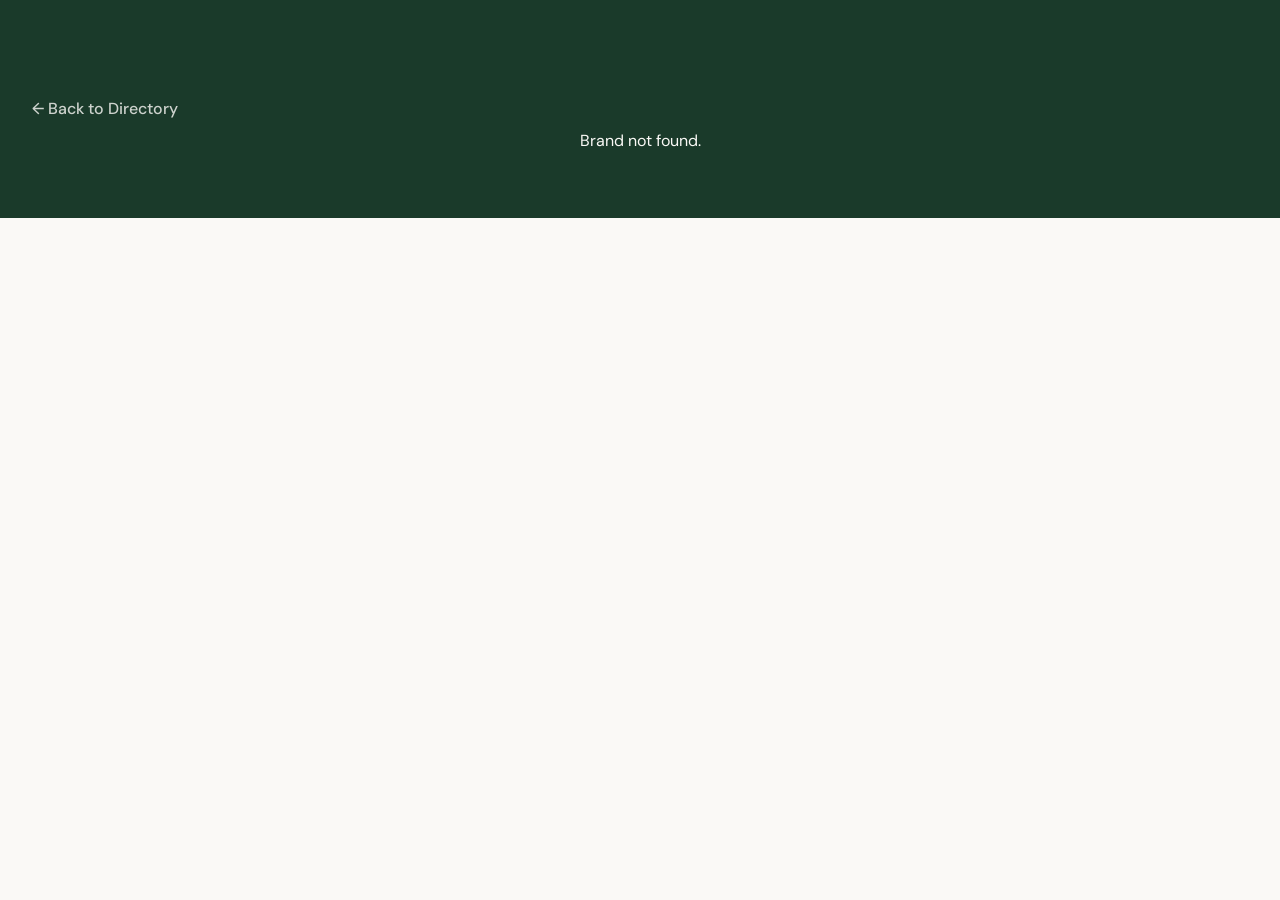
==== brand.html @ 37be6141 "feat: purge test assumptions and integrate transparent paragraph explanations describing all pillar " ====
<!DOCTYPE html>
<html lang="en">
<head>
    <meta charset="UTF-8">
    <meta name="viewport" content="width=device-width, initial-scale=1.0">
    <title>Brand Scorecard | ThreadGrade</title>
    <link rel="preconnect" href="https://fonts.googleapis.com">
    <link rel="preconnect" href="https://fonts.gstatic.com" crossorigin>
    <link href="https://fonts.googleapis.com/css2?family=Caveat:wght@400;600;700&family=DM+Sans:ital,opsz,wght@0,9..40,300;0,9..40,400;0,9..40,500;0,9..40,600;0,9..40,700;1,9..40,400&display=swap" rel="stylesheet">
    <link rel="stylesheet" href="css/app.css">
    <!-- Inline styles to copy the base variables and nav from index.html -->
    <style>
        :root {
            --forest: #1a3a2a;
            --green-dark: #2d5a3d;
            --green-mid: #3d7a52;
            --green-bright: #4CAF50;
            --green-light: #e8f5e9;
            --green-pale: #f1f8f2;
            --cream: #faf9f6;
            --warm-white: #fefdfb;
            --ink: #1a1a1a;
            --text: #2d2d2d;
            --text-light: #5a5a5a;
            --text-muted: #8a8a8a;
            --accent: #e85d26;
            --grade-a: #2d7a3d;
            --grade-b: #4CAF50;
            --grade-c: #F9A825;
            --grade-d: #e85d26;
            --grade-f: #c62828;
            --shadow-sm: 0 1px 3px rgba(0,0,0,0.06);
            --shadow-md: 0 4px 12px rgba(0,0,0,0.08);
            --shadow-lg: 0 8px 30px rgba(0,0,0,0.1);
        }
        * { margin: 0; padding: 0; box-sizing: border-box; }
        body { font-family: 'DM Sans', sans-serif; color: var(--text); background: var(--cream); line-height: 1.6; }
        .hidden { display: none !important; }
        
        /* Progress Bars */
        .progress-group { margin-bottom: 1.5rem; }
        .progress-label { display: flex; justify-content: space-between; margin-bottom: 0.5rem; font-weight: 600; font-size: 0.95rem; }
        .progress-bar-bg { width: 100%; height: 16px; background: #e0e0e0; border-radius: 8px; overflow: hidden; }
        .progress-bar-fill { height: 100%; width: 0%; border-radius: 8px; transition: width 1s ease-in-out; }
        
        /* Bar Colors */
        .fill-a { background: var(--grade-a); }
        .fill-b { background: var(--grade-b); }
        .fill-c { background: var(--grade-c); }
        .fill-d { background: var(--grade-d); }
        .fill-f { background: var(--grade-f); }
    </style>
</head>
<body>
    
    <header class="sc-header">
        <a href="index.html#directory" class="back-link">&larr; Back to Directory</a>
        <div id="loader">Loading brand data...</div>
        
        <div id="sc-header-content" class="hidden">
            <div class="sc-meta"><span id="sc-price"></span> &middot; <span id="sc-cats"></span></div>
            <h1 class="sc-title" id="sc-name">Brand Name</h1>
            <div class="sc-grade-hero">
                <div class="badge" id="sc-badge">?</div>
                <div class="sc-score-text">Overall Score: <span id="sc-score">0</span>/100</div>
            </div>
        </div>
    </header>

    <main class="sc-container hidden" id="sc-main">
        
        <div id="sc-red-flags" class="sc-flags"></div>

        <div class="sc-card">
            <h2>Highlights & Concerns</h2>
            <div style="display: grid; grid-template-columns: repeat(auto-fit, minmax(300px, 1fr)); gap: 3rem;">
                <div>
                    <h3 style="margin-bottom: 1rem; color: var(--grade-a);">The Good</h3>
                    <ul class="hc-list highlights" id="sc-highlights"></ul>
                </div>
                <div>
                    <h3 style="margin-bottom: 1rem; color: var(--grade-f);">Needs Work</h3>
                    <ul class="hc-list concerns" id="sc-concerns"></ul>
                </div>
            </div>
        </div>

        <div class="sc-card">
            <h2>Pillar Breakdown <span>Score / 100</span></h2>
            <div class="dim-scores" style="display: block;">
                
                <div class="progress-group">
                    <div class="progress-label">
                        <span>PLANET (Materials, Circularity, Traceability)</span>
                        <span id="ds-planet-val">0/100</span>
                    </div>
                    <div class="progress-bar-bg">
                        <div class="progress-bar-fill" id="ds-planet-bar"></div>
                    </div>
                </div>

                <div class="progress-group">
                    <div class="progress-label">
                        <span>PEOPLE (Labor, Safety, Open Supply)</span>
                        <span id="ds-people-val">0/100</span>
                    </div>
                    <div class="progress-bar-bg">
                        <div class="progress-bar-fill" id="ds-people-bar"></div>
                    </div>
                </div>

                <div class="progress-group">
                    <div class="progress-label">
                        <span>ANIMALS (Welfare, Tracing, Vegan Alternatives)</span>
                        <span id="ds-animals-val">0/100</span>
                    </div>
                    <div class="progress-bar-bg">
                        <div class="progress-bar-fill" id="ds-animals-bar"></div>
                    </div>
                </div>

            </div>
        </div>

        <div class="sc-card">
            <h2>Detailed Evaluation Summary</h2>
            <p id="sc-summary" style="color: var(--text-light); line-height: 1.6; font-size: 0.95rem;"></p>
        </div>

        <div class="sc-card">
            <h2>Data Sources Used</h2>
            <p style="color: var(--text-light); margin-bottom: 1rem;">This brand's rating is based on automated analysis of the following data sources:</p>
            <ul id="sc-sources" style="margin-left: 1.5rem; line-height: 1.8;"></ul>
        </div>
        
        <div class="sc-card" style="margin-top: 1rem; background: var(--green-pale); border: 1px solid var(--green-light);">
            <h2 style="color: var(--forest); margin-bottom: 1rem;">How is this score calculated?</h2>
            <p style="color: var(--text-light); font-size: 0.95rem; margin-bottom: 1rem;">
                ThreadGrade uses an independent algorithm to strip away "greenwashing" and grade brands strictly on publicly verified evidence across three global pillars:
            </p>
            <ul style="color: var(--text-light); font-size: 0.95rem; line-height: 1.6; margin-left: 1.5rem; margin-bottom: 1.5rem;">
                <li><strong>Planet (45%):</strong> Analyzes supply chain transparency (tier 1-3 factory disclosure), volume of verified sustainable materials (e.g. recycled polyester), microplastics mitigation policies, and complete garment circularity (take-back/resale programs).</li>
                <li><strong>People (40%):</strong> Evaluates verified payment of living wages (not just minimum wage), freedom of association, un-redacted supplier audit releases, and active scrutiny against government databases (like OSHA safety records and CBP Forced Labor flags).</li>
                <li><strong>Animals (15%):</strong> Tracks robust animal welfare certifications (Responsible Down Standard, ZQ Merino), outright bans on exotic skins and fur, and investments in vegan innovations to reduce biosphere dependencies.</li>
            </ul>
            <p style="color: var(--text-light); font-size: 0.9rem;">
                <em>Missing Data Policy:</em> If a brand fails to publicly publish data, our engine strictly assigns a neutral <strong>55/100 (C)</strong>. They must provide verified certifications to rise to an A or B, and will drop to a D or F if they trigger government safety/forced labor violations or score 0% on transparency indexes.
            </p>
        </div>
    </main>

    <script>
        document.addEventListener('DOMContentLoaded', async () => {
            const params = new URLSearchParams(window.location.search);
            const slug = params.get('slug');
            
            if (!slug) {
                document.getElementById('loader').innerText = "Brand not found.";
                return;
            }

            try {
                const response = await fetch(`data/site/brands/${slug}.json`);
                if (!response.ok) throw new Error('Network response was not ok');
                const brand = await response.json();
                
                // Populate DOM
                document.getElementById('sc-name').innerText = brand.name;
                document.getElementById('sc-price').innerText = brand.price_tier || '$$';
                document.getElementById('sc-cats').innerText = (brand.categories || []).join(' • ');
                
                const badge = document.getElementById('sc-badge');
                badge.innerText = brand.grade;
                badge.className = `badge ${brand.grade}`;
                
                document.getElementById('sc-score').innerText = brand.overall_score.toFixed(1);
                
                // Red Flags
                if (brand.red_flags && brand.red_flags.length > 0) {
                    const flagsHTML = brand.red_flags.map(f => `
                        <div class="sc-flag">
                            <div class="sc-flag-icon">🚩</div>
                            <div>
                                <div class="sc-flag-title">${f.dimension} CRITICAL CONCERN</div>
                                <div class="sc-flag-desc">${f.description}</div>
                            </div>
                        </div>
                    `).join('');
                    document.getElementById('sc-red-flags').innerHTML = flagsHTML;
                }
                
                // Dimensions (Planet, People, Animals)
                if (brand.dimensions) {
                    const updateBar = (id, data) => {
                        if (!data) return;
                        document.getElementById(`${id}-val`).innerText = `${data.score.toFixed(1)} / 100`;
                        const bar = document.getElementById(`${id}-bar`);
                        // Set width
                        setTimeout(() => { bar.style.width = `${data.score}%`; }, 100);
                        // Set color grade
                        bar.className = `progress-bar-fill fill-${data.grade.toLowerCase()}`;
                    };

                    updateBar('ds-planet', brand.dimensions.planet);
                    updateBar('ds-people', brand.dimensions.people);
                    updateBar('ds-animals', brand.dimensions.animals);
                }
                
                // Summary Text
                if (brand.summary) {
                    document.getElementById('sc-summary').innerText = brand.summary;
                } else {
                    document.getElementById('sc-summary').innerText = "An automated evaluation summary is not currently available for this brand.";
                }
                
                // Highlights & Concerns
                const highlightsHTML = (brand.highlights || []).map(h => `<li>${h}</li>`).join('');
                document.getElementById('sc-highlights').innerHTML = highlightsHTML || `<li style="color:#888;">No positive highlights found in data.</li>`;
                
                const concernsHTML = (brand.concerns || []).map(c => `<li>${c}</li>`).join('');
                document.getElementById('sc-concerns').innerHTML = concernsHTML || `<li style="color:#888;">No major concerns found.</li>`;
                
                // Sources
                const sourcesStr = (brand.data_sources || []).map(s => `<li><code>${s}</code></li>`).join('');
                document.getElementById('sc-sources').innerHTML = sourcesStr || `<li>None (Default baseline applied)</li>`;

                // Reveal
                document.getElementById('loader').classList.add('hidden');
                document.getElementById('sc-header-content').classList.remove('hidden');
                document.getElementById('sc-main').classList.remove('hidden');

            } catch (error) {
                console.error('Error fetching brand data:', error);
                document.getElementById('loader').innerText = "Sorry, we couldn't load the data for this brand.";
            }
        });
    </script>
</body>
</html>
---- css/app.css ----
/* CSS for the Dynamic Directory and Scorecard */

/* ---- DIRECTORY CONTROLS ---- */
.directory-section { background: var(--cream); }

.directory-controls {
    display: flex;
    flex-wrap: wrap;
    gap: 1.5rem;
    margin-bottom: 2.5rem;
    align-items: center;
    justify-content: space-between;
    background: var(--warm-white);
    padding: 1.5rem;
    border-radius: 12px;
    box-shadow: var(--shadow-sm);
    border: 1px solid rgba(0,0,0,0.04);
}

.search-wrap {
    flex: 1;
    min-width: 250px;
    position: relative;
}

#brand-search {
    width: 100%;
    padding: 0.9rem 1.2rem;
    border: 2px solid rgba(0,0,0,0.08);
    border-radius: 8px;
    font-family: inherit;
    font-size: 1rem;
    transition: all 0.2s;
    background: var(--cream);
}

#brand-search:focus {
    outline: none;
    border-color: var(--green-mid);
    background: white;
}

.filters-wrap {
    display: flex;
    gap: 1rem;
    flex-wrap: wrap;
}

.filter-select {
    padding: 0.8rem 2.5rem 0.8rem 1rem;
    border: 2px solid rgba(0,0,0,0.08);
    border-radius: 8px;
    font-family: inherit;
    font-size: 0.95rem;
    font-weight: 500;
    color: var(--text);
    background: var(--cream) url('data:image/svg+xml;utf8,<svg xmlns="http://www.w3.org/2000/svg" width="16" height="16" viewBox="0 0 24 24" fill="none" stroke="%233d7a52" stroke-width="2" stroke-linecap="round" stroke-linejoin="round"><polyline points="6 9 12 15 18 9"></polyline></svg>') no-repeat right 0.8rem center;
    appearance: none;
    cursor: pointer;
    transition: border-color 0.2s;
}

.filter-select:focus { outline: none; border-color: var(--green-mid); }
.filter-select:hover { border-color: rgba(0,0,0,0.15); }

/* ---- BRANDS GRID ---- */
.brands-grid {
    display: grid;
    grid-template-columns: repeat(auto-fill, minmax(280px, 1fr));
    gap: 1.5rem;
}

.brand-card-link { text-decoration: none; color: inherit; display: block; }
.brand-card {
    background: var(--warm-white);
    border-radius: 12px;
    padding: 1.5rem;
    border: 1px solid rgba(0,0,0,0.04);
    box-shadow: var(--shadow-sm);
    transition: all 0.3s ease;
    height: 100%;
    display: flex;
    flex-direction: column;
}

.brand-card:hover {
    transform: translateY(-4px);
    box-shadow: var(--shadow-lg);
    border-color: rgba(61, 122, 82, 0.2);
}

.bc-header {
    display: flex;
    justify-content: space-between;
    align-items: flex-start;
    margin-bottom: 1rem;
}

.bc-badge {
    width: 42px;
    height: 42px;
    border-radius: 10px;
    display: flex;
    align-items: center;
    justify-content: center;
    font-weight: 700;
    font-size: 1.2rem;
    color: white;
}
.bc-badge.A { background: var(--grade-a); }
.bc-badge.B { background: var(--grade-b); }
.bc-badge.C { background: var(--grade-c); color: var(--ink); }
.bc-badge.D { background: var(--grade-d); }
.bc-badge.F { background: var(--grade-f); }

.bc-price { font-family: 'Caveat', cursive; font-size: 1.2rem; color: var(--green-mid); font-weight: 600; }
.bc-name { font-weight: 700; font-size: 1.2rem; color: var(--forest); margin-bottom: 0.2rem; }
.bc-cats { font-size: 0.85rem; color: var(--text-muted); margin-bottom: 1rem; flex-grow: 1; }
.bc-score {
    font-size: 0.85rem;
    font-weight: 600;
    color: var(--text-light);
    border-top: 1px solid rgba(0,0,0,0.05);
    padding-top: 0.8rem;
    display: flex;
    justify-content: space-between;
    align-items: center;
}
.bc-score span { background: var(--green-pale); padding: 0.2rem 0.6rem; border-radius: 4px; color: var(--green-dark); }

/* ---- SCORECARD PAGE ---- */
.sc-header { background: var(--forest); color: var(--cream); padding: 8rem 2rem 4rem; text-align: center; }
.sc-meta { margin-bottom: 1rem; color: var(--green-bright); font-family: 'Caveat', cursive; font-size: 1.3rem; }
.sc-title { font-size: clamp(2.5rem, 5vw, 4rem); font-weight: 700; margin-bottom: 2rem; color: var(--cream); }
.sc-grade-hero {
    display: inline-flex;
    align-items: center;
    gap: 1rem;
    background: var(--warm-white);
    padding: 0.5rem 2rem 0.5rem 0.5rem;
    border-radius: 50px;
    color: var(--ink);
}
.sc-grade-hero .badge {
    width: 60px; height: 60px; border-radius: 50%; display: flex; align-items: center; justify-content: center;
    font-size: 2rem; font-weight: 700; color: white;
}
.sc-grade-hero .A { background: var(--grade-a); }
.sc-grade-hero .B { background: var(--grade-b); }
.sc-grade-hero .C { background: var(--grade-c); color: var(--ink); }
.sc-grade-hero .D { background: var(--grade-d); }
.sc-grade-hero .F { background: var(--grade-f); }
.sc-score-text { font-size: 1.2rem; font-weight: 600; }

.sc-container { max-width: 1000px; margin: -2rem auto 5rem; padding: 0 2rem; position: relative; z-index: 10; }

.sc-flags { margin-bottom: 2rem; }
.sc-flag {
    background: #FFEBEE; border-left: 4px solid var(--grade-f); border-radius: 8px; padding: 1.2rem 1.5rem;
    margin-bottom: 1rem; display: flex; gap: 1rem; align-items: flex-start; box-shadow: var(--shadow-sm);
}
.sc-flag-icon { font-size: 1.5rem; }
.sc-flag-title { font-weight: 700; color: #c62828; margin-bottom: 0.3rem; }
.sc-flag-desc { font-size: 0.95rem; color: var(--text); line-height: 1.5; }

.sc-card { background: var(--warm-white); border-radius: 16px; padding: 2.5rem; margin-bottom: 2rem; box-shadow: var(--shadow-md); border: 1px solid rgba(0,0,0,0.04); }
.sc-card h2 { font-size: 1.5rem; color: var(--forest); margin-bottom: 1.5rem; display: flex; justify-content: space-between; border-bottom: 2px solid var(--green-pale); padding-bottom: 1rem; }

.hc-list { list-style: none; display: flex; flex-direction: column; gap: 0.8rem; }
.hc-list li { display: flex; gap: 0.8rem; font-size: 1.05rem; line-height: 1.5; }
.hc-list.highlights li::before { content: '✅'; flex-shrink: 0; }
.hc-list.concerns li::before { content: '⚠️'; flex-shrink: 0; }

.dim-scores { display: grid; grid-template-columns: repeat(auto-fit, minmax(200px, 1fr)); gap: 1.5rem; margin-bottom: 2rem; }
.ds-box { background: var(--green-pale); padding: 1.5rem; border-radius: 12px; text-align: center; }
.ds-val { font-size: 2.5rem; font-weight: 700; color: var(--forest); margin-bottom: 0.2rem; }
.ds-label { font-size: 0.9rem; font-weight: 600; color: var(--green-mid); text-transform: uppercase; letter-spacing: 1px; }

.loading-state { text-align: center; padding: 3rem; color: var(--text-light); }
.empty-state { text-align: center; padding: 4rem 2rem; background: var(--warm-white); border-radius: 12px; }

/* ---- UTILS ---- */
.back-link {
    display: inline-flex; align-items: center; gap: 0.5rem; color: var(--cream); text-decoration: none;
    font-weight: 500; opacity: 0.8; transition: opacity 0.2s; position: absolute; top: 6rem; left: 2rem;
}
.back-link:hover { opacity: 1; text-decoration: underline; }

@media (max-width: 768px) {
    .sc-card { padding: 1.5rem; }
    .filters-wrap { width: 100%; display: grid; grid-template-columns: 1fr 1fr; }
    .filter-select { width: 100%; }
}
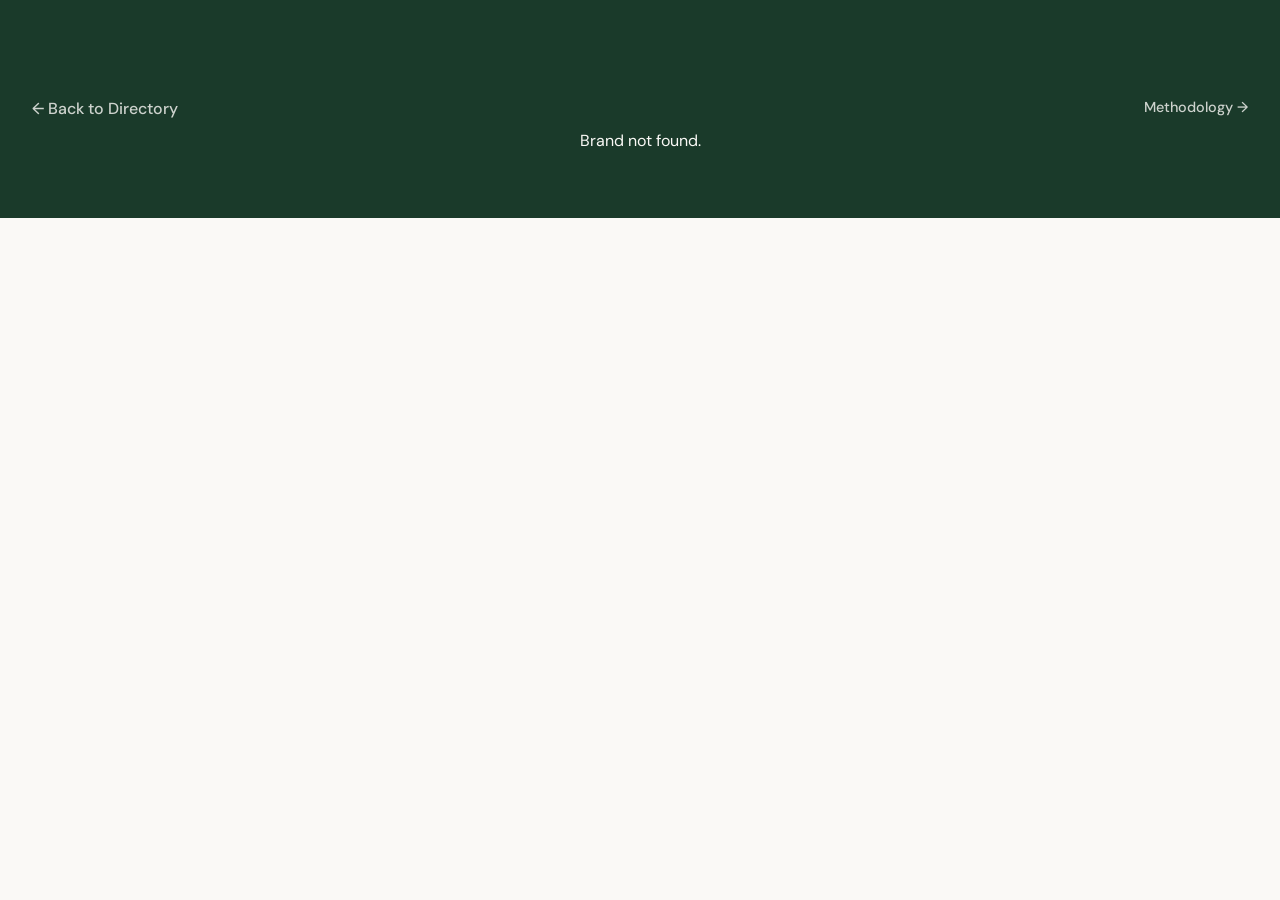
==== commit c8e5b7d4: "Add stats dashboard, brand comparison, methodology page, and enhanced cards - Homepage: live stats d" ====
--- a/brand.html
+++ b/brand.html
@@ -25,10 +25,11 @@
             --text-muted: #8a8a8a;
             --accent: #e85d26;
             --grade-a: #2d7a3d;
-            --grade-b: #4CAF50;
-            --grade-c: #F9A825;
-            --grade-d: #e85d26;
-            --grade-f: #c62828;
+            --grade-b: #649646;
+            --grade-c: #e5b32e;
+            --grade-d: #d97736;
+            --grade-f: #c0392b;
+            --grade-nr: #888888;
             --shadow-sm: 0 1px 3px rgba(0,0,0,0.06);
             --shadow-md: 0 4px 12px rgba(0,0,0,0.08);
             --shadow-lg: 0 8px 30px rgba(0,0,0,0.1);
@@ -49,12 +50,16 @@
         .fill-c { background: var(--grade-c); }
         .fill-d { background: var(--grade-d); }
         .fill-f { background: var(--grade-f); }
+        .fill-nr { background: var(--grade-nr); }
+
+        .badge.nr { background: var(--grade-nr); }
     </style>
 </head>
 <body>
     
     <header class="sc-header">
         <a href="index.html#directory" class="back-link">&larr; Back to Directory</a>
+        <a href="methodology.html" style="position:absolute;top:6rem;right:2rem;color:var(--cream);text-decoration:none;font-weight:500;opacity:0.8;font-size:0.9rem;transition:opacity 0.2s" onmouseover="this.style.opacity='1'" onmouseout="this.style.opacity='0.8'">Methodology &rarr;</a>
         <div id="loader">Loading brand data...</div>
         
         <div id="sc-header-content" class="hidden">
@@ -64,11 +69,19 @@
                 <div class="badge" id="sc-badge">?</div>
                 <div class="sc-score-text">Overall Score: <span id="sc-score">0</span>/100</div>
             </div>
+            <div id="sc-confidence" style="margin-top: 1rem; font-size: 0.85rem; color: var(--green-bright); opacity: 0.8;"></div>
         </div>
     </header>
 
     <main class="sc-container hidden" id="sc-main">
         
+        <div id="report-link-container" style="margin-bottom: 2rem; display: none;">
+            <a id="report-link" href="#" target="_blank" style="display: inline-flex; align-items: center; gap: 0.5rem; text-decoration: none; font-size: 0.85rem; padding: 0.5rem 1rem; background: var(--green-pale); color: var(--forest); border-radius: 6px; font-weight: 600; transition: all 0.2s ease;">
+                <svg width="16" height="16" viewBox="0 0 24 24" fill="none" stroke="currentColor" stroke-width="2" stroke-linecap="round" stroke-linejoin="round"><path d="M14 2H6a2 2 0 0 0-2 2v16a2 2 0 0 0 2 2h12a2 2 0 0 0 2-2V8z"></path><polyline points="14 2 14 8 20 8"></polyline><line x1="16" y1="13" x2="8" y2="13"></line><line x1="16" y1="17" x2="8" y2="17"></line><polyline points="10 9 9 9 8 9"></polyline></svg>
+                Verified source document: <span id="report-filename"></span> ↗
+            </a>
+        </div>
+
         <div id="sc-red-flags" class="sc-flags"></div>
 
         <div class="sc-card">
@@ -125,6 +138,12 @@
         <div class="sc-card">
             <h2>Detailed Evaluation Summary</h2>
             <p id="sc-summary" style="color: var(--text-light); line-height: 1.6; font-size: 0.95rem;"></p>
+        </div>
+
+        <div class="sc-card" id="sc-data-dive" style="display: none;">
+            <h2>Data Deep Dive</h2>
+            <p style="color: var(--text-light); margin-bottom: 1.5rem;">Here's the real data behind this score — every number comes from a public, verifiable source.</p>
+            <div id="sc-data-details" style="display: flex; flex-direction: column; gap: 1.5rem;"></div>
         </div>
 
         <div class="sc-card">
@@ -144,8 +163,13 @@
                 <li><strong>Animals (15%):</strong> Tracks robust animal welfare certifications (Responsible Down Standard, ZQ Merino), outright bans on exotic skins and fur, and investments in vegan innovations to reduce biosphere dependencies.</li>
             </ul>
             <p style="color: var(--text-light); font-size: 0.9rem;">
-                <em>Missing Data Policy:</em> If a brand fails to publicly publish data, our engine strictly assigns a neutral <strong>55/100 (C)</strong>. They must provide verified certifications to rise to an A or B, and will drop to a D or F if they trigger government safety/forced labor violations or score 0% on transparency indexes.
+                <em>Missing Data Policy:</em> If a brand refuses to publicly publish any verifiable supply chain or tracking data, ThreadGrade refuses to assign them a passing score and instead legally labels them as <strong>Unranked (NR)</strong>. Brands must provide transparent, public certifications to be officially graded on our scale, and they will immediately dive to a D or F if they trigger an OSHA or CBP Forced Labor penalty.
             </p>
+        </div>
+        <div id="sc-similar" class="sc-card" style="display: none;">
+            <h2>Compare with Similar Brands</h2>
+            <p style="color: var(--text-light); margin-bottom: 1rem;">See how this brand stacks up against others in the same price tier.</p>
+            <div id="sc-similar-grid" style="display: grid; grid-template-columns: repeat(auto-fill, minmax(200px, 1fr)); gap: 1rem;"></div>
         </div>
     </main>
 
@@ -172,16 +196,33 @@
                 const badge = document.getElementById('sc-badge');
                 badge.innerText = brand.grade;
                 badge.className = `badge ${brand.grade}`;
-                
-                document.getElementById('sc-score').innerText = brand.overall_score.toFixed(1);
-                
+                document.getElementById('sc-score').innerText = brand.overall_score !== null ? brand.overall_score.toFixed(1) : 'Unranked';
+
+                // Confidence indicator
+                if (brand.confidence) {
+                    const conf = brand.confidence;
+                    const levelLabels = { high: 'High confidence', medium: 'Medium confidence', low: 'Low confidence' };
+                    const dataCount = conf.indicators_with_data || 0;
+                    const total = conf.total_possible_indicators || 25;
+                    const pct = conf.data_coverage_pct || 0;
+                    document.getElementById('sc-confidence').innerText = `${levelLabels[conf.level] || 'Unknown'} — ${dataCount}/${total} indicators verified (${pct.toFixed(0)}% data coverage)`;
+                }
+
+                // Report link
+                if (brand.report_file) {
+                    const reportBtn = document.getElementById('report-link');
+                    document.getElementById('report-link-container').style.display = 'flex'; // Changed from block to flex to center
+                    document.getElementById('report-filename').innerText = brand.report_file;
+                    reportBtn.href = `https://www.google.com/search?q=${encodeURIComponent(brand.name + ' ' + brand.report_file + ' sustainability report pdf')}`;
+                }
+
                 // Red Flags
                 if (brand.red_flags && brand.red_flags.length > 0) {
                     const flagsHTML = brand.red_flags.map(f => `
                         <div class="sc-flag">
                             <div class="sc-flag-icon">🚩</div>
                             <div>
-                                <div class="sc-flag-title">${f.dimension} CRITICAL CONCERN</div>
+                                <div class="sc-flag-title">${f.type ? f.type.replace(/_/g, ' ').toUpperCase() : 'UNKNOWN'} CRITICAL CONCERN</div>
                                 <div class="sc-flag-desc">${f.description}</div>
                             </div>
                         </div>
@@ -193,10 +234,10 @@
                 if (brand.dimensions) {
                     const updateBar = (id, data) => {
                         if (!data) return;
-                        document.getElementById(`${id}-val`).innerText = `${data.score.toFixed(1)} / 100`;
+                        document.getElementById(`${id}-val`).innerText = data.score !== null ? `${data.score.toFixed(1)} / 100` : 'Unranked';
                         const bar = document.getElementById(`${id}-bar`);
                         // Set width
-                        setTimeout(() => { bar.style.width = `${data.score}%`; }, 100);
+                        setTimeout(() => { bar.style.width = data.score !== null ? `${data.score}%` : '0%'; }, 100);
                         // Set color grade
                         bar.className = `progress-bar-fill fill-${data.grade.toLowerCase()}`;
                     };
@@ -220,6 +261,65 @@
                 const concernsHTML = (brand.concerns || []).map(c => `<li>${c}</li>`).join('');
                 document.getElementById('sc-concerns').innerHTML = concernsHTML || `<li style="color:#888;">No major concerns found.</li>`;
                 
+                // Data Deep Dive — show detailed data source info
+                const details = brand.data_source_details || {};
+                if (Object.keys(details).length > 0) {
+                    const container = document.getElementById('sc-data-details');
+                    let detailsHTML = '';
+
+                    if (details.fti) {
+                        const fti = details.fti;
+                        detailsHTML += `
+                            <div style="background: var(--green-pale); border-radius: 12px; padding: 1.5rem; border-left: 4px solid var(--green-mid);">
+                                <h3 style="margin-bottom: 0.5rem; color: var(--forest); font-size: 1.1rem;">Fashion Transparency Index</h3>
+                                <p style="color: var(--text-muted); font-size: 0.85rem; margin-bottom: 0.8rem;">Published by ${fti.publisher} (${fti.edition})</p>
+                                <div style="font-size: 2rem; font-weight: 700; color: var(--forest); margin-bottom: 0.5rem;">${fti.score}%</div>
+                                <p style="color: var(--text-light); font-size: 0.9rem; line-height: 1.5;">${fti.context}</p>
+                                ${fti.source_url ? `<a href="${fti.source_url}" target="_blank" style="color: var(--green-mid); font-size: 0.85rem; text-decoration: none; font-weight: 600;">View source data ↗</a>` : ''}
+                            </div>`;
+                    }
+
+                    if (details.ktc) {
+                        const ktc = details.ktc;
+                        detailsHTML += `
+                            <div style="background: var(--green-pale); border-radius: 12px; padding: 1.5rem; border-left: 4px solid var(--green-mid);">
+                                <h3 style="margin-bottom: 0.5rem; color: var(--forest); font-size: 1.1rem;">KnowTheChain Forced Labor Benchmark</h3>
+                                <p style="color: var(--text-muted); font-size: 0.85rem; margin-bottom: 0.8rem;">Published by ${ktc.publisher}</p>
+                                <div style="font-size: 2rem; font-weight: 700; color: var(--forest); margin-bottom: 0.5rem;">${ktc.score}/100</div>
+                                ${ktc.rank ? `<p style="color: var(--text); font-size: 0.95rem; margin-bottom: 0.3rem;"><strong>Rank #${ktc.rank}</strong> out of ${ktc.total_companies} companies assessed</p>` : ''}
+                                ${ktc.industry_average ? `<p style="color: var(--text-muted); font-size: 0.9rem; margin-bottom: 0.5rem;">Industry average: ${ktc.industry_average}/100</p>` : ''}
+                                <p style="color: var(--text-light); font-size: 0.9rem; line-height: 1.5;">${ktc.context}</p>
+                                ${ktc.source_url ? `<a href="${ktc.source_url}" target="_blank" style="color: var(--green-mid); font-size: 0.85rem; text-decoration: none; font-weight: 600;">View source data ↗</a>` : ''}
+                            </div>`;
+                    }
+
+                    if (details.cbp) {
+                        const cbp = details.cbp;
+                        const riskColor = cbp.overall_risk === 'high' ? 'var(--grade-f)' : cbp.overall_risk === 'medium' ? 'var(--grade-d)' : 'var(--grade-a)';
+                        const riskLabel = cbp.overall_risk === 'high' ? 'HIGH RISK' : cbp.overall_risk === 'medium' ? 'MEDIUM RISK' : cbp.overall_risk === 'monitor' ? 'MONITOR' : 'LOW RISK';
+                        detailsHTML += `
+                            <div style="background: ${cbp.overall_risk === 'high' ? '#FFEBEE' : cbp.overall_risk === 'medium' ? '#FFF3E0' : 'var(--green-pale)'}; border-radius: 12px; padding: 1.5rem; border-left: 4px solid ${riskColor};">
+                                <h3 style="margin-bottom: 0.5rem; color: var(--forest); font-size: 1.1rem;">U.S. Customs Forced Labor Screening</h3>
+                                <p style="color: var(--text-muted); font-size: 0.85rem; margin-bottom: 0.8rem;">Published by ${cbp.publisher}</p>
+                                <div style="display: inline-block; padding: 0.3rem 0.8rem; border-radius: 6px; font-weight: 700; font-size: 0.9rem; color: white; background: ${riskColor}; margin-bottom: 0.8rem;">${riskLabel}</div>
+                                ${cbp.flags_count > 0 ? `<p style="color: var(--text); font-size: 0.9rem; margin-bottom: 0.5rem;">${cbp.flags_count} forced labor concern(s) flagged:</p><ul style="margin-left: 1.5rem; color: var(--text-light); font-size: 0.9rem; line-height: 1.6;">${cbp.flags.map(f => `<li>${f}</li>`).join('')}</ul>` : `<p style="color: var(--text-light); font-size: 0.9rem;">No forced labor flags or WRO (Withhold Release Order) concerns identified.</p>`}
+                            </div>`;
+                    }
+
+                    if (details.certifications) {
+                        const certs = details.certifications;
+                        detailsHTML += `
+                            <div style="background: var(--green-pale); border-radius: 12px; padding: 1.5rem; border-left: 4px solid var(--green-mid);">
+                                <h3 style="margin-bottom: 0.5rem; color: var(--forest); font-size: 1.1rem;">Third-Party Certifications</h3>
+                                <p style="color: var(--text-muted); font-size: 0.85rem; margin-bottom: 0.8rem;">Verified by independent certification bodies</p>
+                                ${certs.active_certifications.length > 0 ? `<div style="display: flex; flex-wrap: wrap; gap: 0.5rem; margin-bottom: 0.5rem;">${certs.active_certifications.map(c => `<span style="background: var(--green-light); color: var(--forest); padding: 0.3rem 0.8rem; border-radius: 20px; font-size: 0.85rem; font-weight: 600;">${c}</span>`).join('')}</div>` : `<p style="color: var(--text-light); font-size: 0.9rem;">No active third-party certifications found.</p>`}
+                            </div>`;
+                    }
+
+                    container.innerHTML = detailsHTML;
+                    document.getElementById('sc-data-dive').style.display = 'block';
+                }
+
                 // Sources
                 const sourcesStr = (brand.data_sources || []).map(s => `<li><code>${s}</code></li>`).join('');
                 document.getElementById('sc-sources').innerHTML = sourcesStr || `<li>None (Default baseline applied)</li>`;
@@ -228,6 +328,36 @@
                 document.getElementById('loader').classList.add('hidden');
                 document.getElementById('sc-header-content').classList.remove('hidden');
                 document.getElementById('sc-main').classList.remove('hidden');
+
+                // Load similar brands
+                try {
+                    const allRes = await fetch('data/site/brands.json');
+                    if (allRes.ok) {
+                        const allData = await allRes.json();
+                        const allBrands = allData.brands || allData;
+                        const similar = allBrands
+                            .filter(b => b.slug !== slug && b.price_tier === brand.price_tier)
+                            .sort((a, b) => Math.abs((a.overall_score || 0) - (brand.overall_score || 0)) - Math.abs((b.overall_score || 0) - (brand.overall_score || 0)))
+                            .slice(0, 4);
+
+                        if (similar.length > 0) {
+                            const gradeColors = { A: 'var(--grade-a)', B: 'var(--grade-b)', C: 'var(--grade-c)', D: 'var(--grade-d)', F: 'var(--grade-f)', NR: 'var(--grade-nr)' };
+                            document.getElementById('sc-similar-grid').innerHTML = similar.map(s => `
+                                <a href="brand.html?slug=${s.slug}" style="text-decoration:none;color:inherit">
+                                    <div style="background:var(--green-pale);border-radius:12px;padding:1.2rem;text-align:center;transition:all 0.2s;border:1px solid transparent">
+                                        <div style="width:36px;height:36px;border-radius:8px;display:inline-flex;align-items:center;justify-content:center;font-weight:700;color:white;background:${gradeColors[s.grade] || '#888'};margin-bottom:0.5rem">${s.grade}</div>
+                                        <div style="font-weight:700;font-size:0.95rem;color:var(--forest)">${s.name}</div>
+                                        <div style="font-size:0.8rem;color:var(--text-muted);margin-bottom:0.3rem">${s.price_tier} &middot; ${(s.overall_score || 0).toFixed(1)}/100</div>
+                                        <div style="font-size:0.75rem;color:var(--green-mid);font-weight:600">
+                                            <span style="cursor:pointer" onclick="event.preventDefault();window.location='compare.html?brands=${slug},${s.slug}'">Compare &rarr;</span>
+                                        </div>
+                                    </div>
+                                </a>
+                            `).join('');
+                            document.getElementById('sc-similar').style.display = 'block';
+                        }
+                    }
+                } catch(e) { /* similar brands are optional */ }
 
             } catch (error) {
                 console.error('Error fetching brand data:', error);
--- a/css/app.css
+++ b/css/app.css
@@ -63,6 +63,102 @@
 .filter-select:focus { outline: none; border-color: var(--green-mid); }
 .filter-select:hover { border-color: rgba(0,0,0,0.15); }
 
+/* ---- STATS DASHBOARD ---- */
+.stats-dashboard {
+    display: none;
+    margin-bottom: 2rem;
+}
+
+.stats-grid {
+    display: grid;
+    grid-template-columns: repeat(4, 1fr);
+    gap: 1rem;
+    margin-bottom: 1.5rem;
+}
+
+.stat-card {
+    background: var(--warm-white);
+    border-radius: 12px;
+    padding: 1.5rem;
+    text-align: center;
+    box-shadow: var(--shadow-sm);
+    border: 1px solid rgba(0,0,0,0.04);
+    transition: transform 0.2s, box-shadow 0.2s;
+}
+
+.stat-card:hover {
+    transform: translateY(-2px);
+    box-shadow: var(--shadow-md);
+}
+
+.stat-number {
+    font-size: 1.8rem;
+    font-weight: 700;
+    color: var(--forest);
+    margin-bottom: 0.3rem;
+    line-height: 1.2;
+}
+
+.stat-label {
+    font-size: 0.82rem;
+    color: var(--text-muted);
+    font-weight: 500;
+    text-transform: uppercase;
+    letter-spacing: 0.5px;
+}
+
+.grade-distribution-bar {
+    display: flex;
+    height: 28px;
+    border-radius: 14px;
+    overflow: hidden;
+    box-shadow: var(--shadow-sm);
+    margin-bottom: 0.75rem;
+}
+
+.grade-bar-seg {
+    display: flex;
+    align-items: center;
+    justify-content: center;
+    color: white;
+    font-weight: 700;
+    font-size: 0.75rem;
+    min-width: 24px;
+    transition: filter 0.2s;
+}
+
+.grade-bar-seg:hover {
+    filter: brightness(1.15);
+}
+
+.grade-bar-seg span {
+    text-shadow: 0 1px 2px rgba(0,0,0,0.3);
+}
+
+.grade-distribution-legend {
+    display: flex;
+    gap: 1.2rem;
+    justify-content: center;
+    font-size: 0.82rem;
+    color: var(--text-muted);
+}
+
+.legend-dot {
+    display: inline-block;
+    width: 10px;
+    height: 10px;
+    border-radius: 3px;
+    margin-right: 4px;
+    vertical-align: middle;
+}
+
+.results-count {
+    font-size: 0.85rem;
+    color: var(--text-muted);
+    margin-bottom: 1rem;
+    font-weight: 500;
+}
+
 /* ---- BRANDS GRID ---- */
 .brands-grid {
     display: grid;
@@ -81,12 +177,17 @@
     height: 100%;
     display: flex;
     flex-direction: column;
+    position: relative;
 }
 
 .brand-card:hover {
     transform: translateY(-4px);
     box-shadow: var(--shadow-lg);
     border-color: rgba(61, 122, 82, 0.2);
+}
+
+.brand-card.has-red-flag {
+    border-left: 3px solid var(--grade-f);
 }
 
 .bc-header {
@@ -112,10 +213,62 @@
 .bc-badge.C { background: var(--grade-c); color: var(--ink); }
 .bc-badge.D { background: var(--grade-d); }
 .bc-badge.F { background: var(--grade-f); }
+.bc-badge.NR { background: #888888; color: #fff; }
 
 .bc-price { font-family: 'Caveat', cursive; font-size: 1.2rem; color: var(--green-mid); font-weight: 600; }
 .bc-name { font-weight: 700; font-size: 1.2rem; color: var(--forest); margin-bottom: 0.2rem; }
-.bc-cats { font-size: 0.85rem; color: var(--text-muted); margin-bottom: 1rem; flex-grow: 1; }
+.bc-cats { font-size: 0.85rem; color: var(--text-muted); margin-bottom: 0.8rem; }
+
+/* Mini pillar bars on cards */
+.bc-pillars {
+    display: flex;
+    flex-direction: column;
+    gap: 0.4rem;
+    margin-bottom: 0.8rem;
+    flex-grow: 1;
+}
+
+.bc-pillar {
+    display: flex;
+    align-items: center;
+    gap: 0.5rem;
+}
+
+.bc-pillar-label {
+    font-size: 0.7rem;
+    font-weight: 600;
+    color: var(--text-muted);
+    width: 48px;
+    flex-shrink: 0;
+    text-transform: uppercase;
+    letter-spacing: 0.3px;
+}
+
+.bc-pillar-bar {
+    flex: 1;
+    height: 6px;
+    background: #e8e8e8;
+    border-radius: 3px;
+    overflow: hidden;
+}
+
+.bc-pillar-fill {
+    height: 100%;
+    border-radius: 3px;
+    transition: width 0.8s ease-in-out;
+}
+
+.bc-flag-indicator {
+    font-size: 0.75rem;
+    color: var(--grade-f);
+    font-weight: 600;
+    padding: 0.25rem 0.5rem;
+    background: #FFEBEE;
+    border-radius: 4px;
+    margin-bottom: 0.5rem;
+    display: inline-block;
+}
+
 .bc-score {
     font-size: 0.85rem;
     font-weight: 600;
@@ -128,6 +281,98 @@
 }
 .bc-score span { background: var(--green-pale); padding: 0.2rem 0.6rem; border-radius: 4px; color: var(--green-dark); }
 
+.bc-compare {
+    display: flex;
+    align-items: center;
+    gap: 0.4rem;
+    font-size: 0.75rem;
+    color: var(--text-muted);
+    cursor: pointer;
+    margin-top: 0.5rem;
+    padding-top: 0.5rem;
+    transition: color 0.2s;
+}
+
+.bc-compare:hover {
+    color: var(--forest);
+}
+
+.compare-cb {
+    accent-color: var(--forest);
+    cursor: pointer;
+}
+
+/* Progress bar fill colors */
+.fill-a { background: var(--grade-a); }
+.fill-b { background: var(--grade-b); }
+.fill-c { background: var(--grade-c); }
+.fill-d { background: var(--grade-d); }
+.fill-f { background: var(--grade-f); }
+.fill-nr { background: var(--grade-nr); }
+
+/* ---- COMPARE BAR ---- */
+.compare-bar {
+    display: none;
+    position: fixed;
+    bottom: 0;
+    left: 0;
+    right: 0;
+    z-index: 200;
+    background: var(--forest);
+    color: var(--cream);
+    padding: 1rem 2rem;
+    align-items: center;
+    justify-content: space-between;
+    gap: 1rem;
+    box-shadow: 0 -4px 20px rgba(0,0,0,0.15);
+    animation: slideUp 0.3s ease;
+}
+
+@keyframes slideUp {
+    from { transform: translateY(100%); }
+    to { transform: translateY(0); }
+}
+
+.compare-bar span {
+    font-size: 0.9rem;
+}
+
+.compare-bar div {
+    display: flex;
+    gap: 0.5rem;
+}
+
+.btn-compare-go {
+    background: var(--green-bright);
+    color: var(--forest);
+    padding: 0.5rem 1.2rem;
+    border-radius: 6px;
+    font-weight: 600;
+    font-size: 0.85rem;
+    text-decoration: none;
+    transition: all 0.2s;
+}
+
+.btn-compare-go:hover {
+    background: #66BB6A;
+}
+
+.btn-compare-clear {
+    background: rgba(255,255,255,0.15);
+    color: var(--cream);
+    border: none;
+    padding: 0.5rem 1rem;
+    border-radius: 6px;
+    font-family: inherit;
+    font-size: 0.85rem;
+    cursor: pointer;
+    transition: background 0.2s;
+}
+
+.btn-compare-clear:hover {
+    background: rgba(255,255,255,0.25);
+}
+
 /* ---- SCORECARD PAGE ---- */
 .sc-header { background: var(--forest); color: var(--cream); padding: 8rem 2rem 4rem; text-align: center; }
 .sc-meta { margin-bottom: 1rem; color: var(--green-bright); font-family: 'Caveat', cursive; font-size: 1.3rem; }
@@ -150,6 +395,7 @@
 .sc-grade-hero .C { background: var(--grade-c); color: var(--ink); }
 .sc-grade-hero .D { background: var(--grade-d); }
 .sc-grade-hero .F { background: var(--grade-f); }
+.sc-grade-hero .NR { background: var(--grade-nr); }
 .sc-score-text { font-size: 1.2rem; font-weight: 600; }
 
 .sc-container { max-width: 1000px; margin: -2rem auto 5rem; padding: 0 2rem; position: relative; z-index: 10; }
@@ -168,14 +414,47 @@
 
 .hc-list { list-style: none; display: flex; flex-direction: column; gap: 0.8rem; }
 .hc-list li { display: flex; gap: 0.8rem; font-size: 1.05rem; line-height: 1.5; }
-.hc-list.highlights li::before { content: '✅'; flex-shrink: 0; }
-.hc-list.concerns li::before { content: '⚠️'; flex-shrink: 0; }
+.hc-list.highlights li::before { content: '\2705'; flex-shrink: 0; }
+.hc-list.concerns li::before { content: '\26A0\FE0F'; flex-shrink: 0; }
 
 .dim-scores { display: grid; grid-template-columns: repeat(auto-fit, minmax(200px, 1fr)); gap: 1.5rem; margin-bottom: 2rem; }
 .ds-box { background: var(--green-pale); padding: 1.5rem; border-radius: 12px; text-align: center; }
 .ds-val { font-size: 2.5rem; font-weight: 700; color: var(--forest); margin-bottom: 0.2rem; }
 .ds-label { font-size: 0.9rem; font-weight: 600; color: var(--green-mid); text-transform: uppercase; letter-spacing: 1px; }
 
+/* Progress bar styles for brand page */
+.progress-group { margin-bottom: 1.5rem; }
+.progress-label { display: flex; justify-content: space-between; margin-bottom: 0.5rem; font-weight: 600; font-size: 0.95rem; }
+.progress-bar-bg { width: 100%; height: 16px; background: #e0e0e0; border-radius: 8px; overflow: hidden; }
+.progress-bar-fill { height: 100%; width: 0%; border-radius: 8px; transition: width 1s ease-in-out; }
+
+/* Quick compare on brand page */
+.quick-compare {
+    display: flex;
+    gap: 0.5rem;
+    flex-wrap: wrap;
+    margin-top: 1rem;
+}
+
+.quick-compare a {
+    display: inline-flex;
+    align-items: center;
+    gap: 0.3rem;
+    padding: 0.3rem 0.8rem;
+    border-radius: 20px;
+    font-size: 0.8rem;
+    font-weight: 500;
+    text-decoration: none;
+    background: var(--green-pale);
+    color: var(--forest);
+    transition: all 0.2s;
+}
+
+.quick-compare a:hover {
+    background: var(--green-light);
+    transform: translateY(-1px);
+}
+
 .loading-state { text-align: center; padding: 3rem; color: var(--text-light); }
 .empty-state { text-align: center; padding: 4rem 2rem; background: var(--warm-white); border-radius: 12px; }
 
@@ -186,8 +465,267 @@
 }
 .back-link:hover { opacity: 1; text-decoration: underline; }
 
+/* ---- COMPARE PAGE ---- */
+.compare-container {
+    max-width: 1200px;
+    margin: 0 auto;
+    padding: 2rem;
+}
+
+.compare-header {
+    background: var(--forest);
+    color: var(--cream);
+    padding: 6rem 2rem 3rem;
+    text-align: center;
+}
+
+.compare-header h1 {
+    font-size: clamp(2rem, 4vw, 3rem);
+    font-weight: 700;
+    margin-bottom: 0.5rem;
+}
+
+.compare-header p {
+    color: rgba(255,255,255,0.7);
+    font-size: 1.05rem;
+}
+
+.compare-grid {
+    display: grid;
+    gap: 0;
+}
+
+.compare-row {
+    display: grid;
+    border-bottom: 1px solid rgba(0,0,0,0.06);
+}
+
+.compare-row:last-child {
+    border-bottom: none;
+}
+
+.compare-row-label {
+    font-weight: 700;
+    font-size: 0.85rem;
+    text-transform: uppercase;
+    letter-spacing: 0.5px;
+    color: var(--text-muted);
+    padding: 1.2rem 1.5rem;
+    background: var(--green-pale);
+    display: flex;
+    align-items: center;
+}
+
+.compare-cell {
+    padding: 1.2rem 1.5rem;
+    text-align: center;
+    background: var(--warm-white);
+    display: flex;
+    align-items: center;
+    justify-content: center;
+    flex-direction: column;
+    gap: 0.3rem;
+}
+
+.compare-cell .cell-score {
+    font-size: 1.5rem;
+    font-weight: 700;
+    color: var(--forest);
+}
+
+.compare-cell .cell-grade {
+    display: inline-flex;
+    width: 32px;
+    height: 32px;
+    border-radius: 8px;
+    align-items: center;
+    justify-content: center;
+    font-weight: 700;
+    font-size: 0.9rem;
+    color: white;
+}
+
+.compare-brand-header {
+    text-align: center;
+    padding: 2rem 1rem;
+    background: var(--warm-white);
+    border-bottom: 2px solid var(--green-pale);
+}
+
+.compare-brand-header h3 {
+    font-size: 1.1rem;
+    color: var(--forest);
+    margin-bottom: 0.3rem;
+}
+
+.compare-brand-header .compare-badge {
+    width: 56px;
+    height: 56px;
+    border-radius: 14px;
+    display: inline-flex;
+    align-items: center;
+    justify-content: center;
+    font-weight: 700;
+    font-size: 1.5rem;
+    color: white;
+    margin-bottom: 0.5rem;
+}
+
+.compare-winner {
+    background: var(--green-pale);
+    position: relative;
+}
+
+.compare-winner::after {
+    content: 'Best';
+    position: absolute;
+    top: 4px;
+    right: 4px;
+    font-size: 0.6rem;
+    font-weight: 700;
+    text-transform: uppercase;
+    color: var(--grade-a);
+    background: var(--green-light);
+    padding: 0.1rem 0.4rem;
+    border-radius: 3px;
+}
+
+/* ---- METHODOLOGY PAGE ---- */
+.methodology-header {
+    background: var(--forest);
+    color: var(--cream);
+    padding: 6rem 2rem 3rem;
+    text-align: center;
+}
+
+.methodology-header h1 {
+    font-size: clamp(2rem, 4vw, 3rem);
+    font-weight: 700;
+    margin-bottom: 0.5rem;
+}
+
+.methodology-container {
+    max-width: 900px;
+    margin: -1rem auto 4rem;
+    padding: 0 2rem;
+    position: relative;
+    z-index: 10;
+}
+
+.methodology-card {
+    background: var(--warm-white);
+    border-radius: 16px;
+    padding: 2.5rem;
+    margin-bottom: 2rem;
+    box-shadow: var(--shadow-md);
+    border: 1px solid rgba(0,0,0,0.04);
+}
+
+.methodology-card h2 {
+    font-size: 1.5rem;
+    color: var(--forest);
+    margin-bottom: 1rem;
+    padding-bottom: 0.8rem;
+    border-bottom: 2px solid var(--green-pale);
+}
+
+.methodology-card h3 {
+    font-size: 1.15rem;
+    color: var(--green-dark);
+    margin: 1.5rem 0 0.5rem;
+}
+
+.methodology-card p,
+.methodology-card li {
+    color: var(--text-light);
+    line-height: 1.7;
+    font-size: 0.95rem;
+}
+
+.methodology-card ul,
+.methodology-card ol {
+    margin-left: 1.5rem;
+    margin-bottom: 1rem;
+}
+
+.methodology-card li {
+    margin-bottom: 0.5rem;
+}
+
+.weight-bar {
+    display: flex;
+    height: 36px;
+    border-radius: 18px;
+    overflow: hidden;
+    margin: 1.5rem 0;
+    box-shadow: var(--shadow-sm);
+}
+
+.weight-bar-seg {
+    display: flex;
+    align-items: center;
+    justify-content: center;
+    color: white;
+    font-weight: 700;
+    font-size: 0.8rem;
+}
+
+.data-source-table {
+    width: 100%;
+    border-collapse: separate;
+    border-spacing: 0;
+    border-radius: 12px;
+    overflow: hidden;
+    box-shadow: var(--shadow-sm);
+    margin: 1.5rem 0;
+}
+
+.data-source-table th {
+    background: var(--forest);
+    color: var(--cream);
+    padding: 0.8rem 1rem;
+    font-size: 0.85rem;
+    font-weight: 600;
+    text-align: left;
+}
+
+.data-source-table td {
+    padding: 0.8rem 1rem;
+    font-size: 0.9rem;
+    color: var(--text);
+    border-bottom: 1px solid rgba(0,0,0,0.05);
+}
+
+.data-source-table tr:last-child td {
+    border-bottom: none;
+}
+
+.data-source-table tr:nth-child(even) td {
+    background: var(--green-pale);
+}
+
+/* ---- RESPONSIVE ---- */
 @media (max-width: 768px) {
     .sc-card { padding: 1.5rem; }
     .filters-wrap { width: 100%; display: grid; grid-template-columns: 1fr 1fr; }
     .filter-select { width: 100%; }
-}
+    .stats-grid { grid-template-columns: repeat(2, 1fr); }
+    .stat-number { font-size: 1.4rem; }
+    .stat-card { padding: 1rem; }
+    .compare-bar {
+        flex-direction: column;
+        text-align: center;
+        gap: 0.5rem;
+    }
+    .compare-brand-header { padding: 1rem 0.5rem; }
+    .compare-cell { padding: 0.8rem 0.5rem; }
+    .compare-row-label { padding: 0.8rem 1rem; font-size: 0.75rem; }
+    .methodology-card { padding: 1.5rem; }
+}
+
+@media (max-width: 480px) {
+    .stats-grid { grid-template-columns: 1fr 1fr; }
+    .grade-distribution-legend { flex-wrap: wrap; justify-content: center; gap: 0.6rem; font-size: 0.75rem; }
+    .brands-grid { grid-template-columns: 1fr; }
+    .filters-wrap { grid-template-columns: 1fr; }
+}
